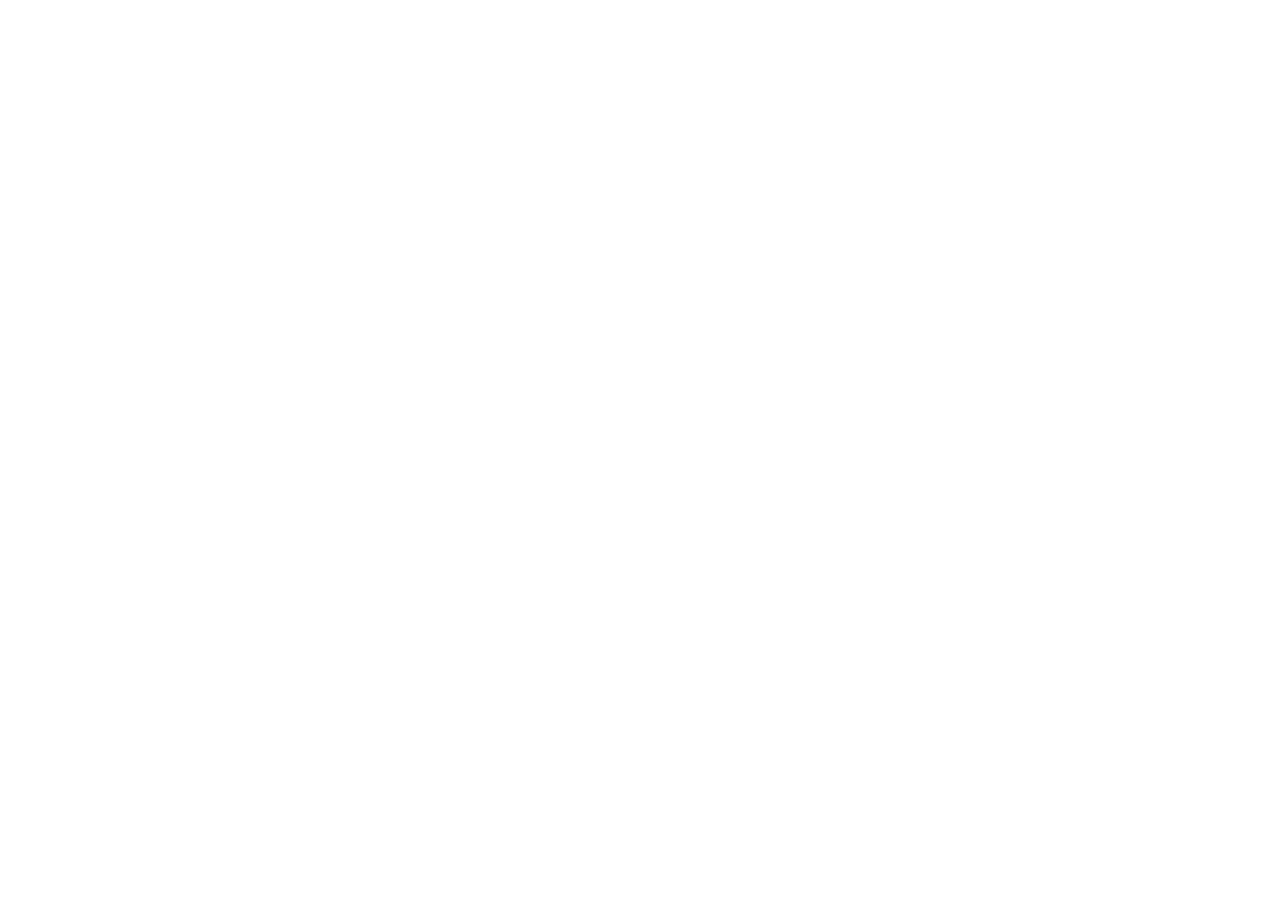
==== actividades.html @ d5a1ee5e "Merge branch 'main' of https://github.com/Proa5-2024/Practico1_5a-o_Ingrid" ====
<!DOCTYPE html>
<html lang="en">
<head>
    <meta charset="UTF-8">
    <meta name="viewport" content="width=device-width, initial-scale=1.0">
    <title>DEPORTES Y JUEGOS </title>
</head>
<body>
    
</body>
</html>
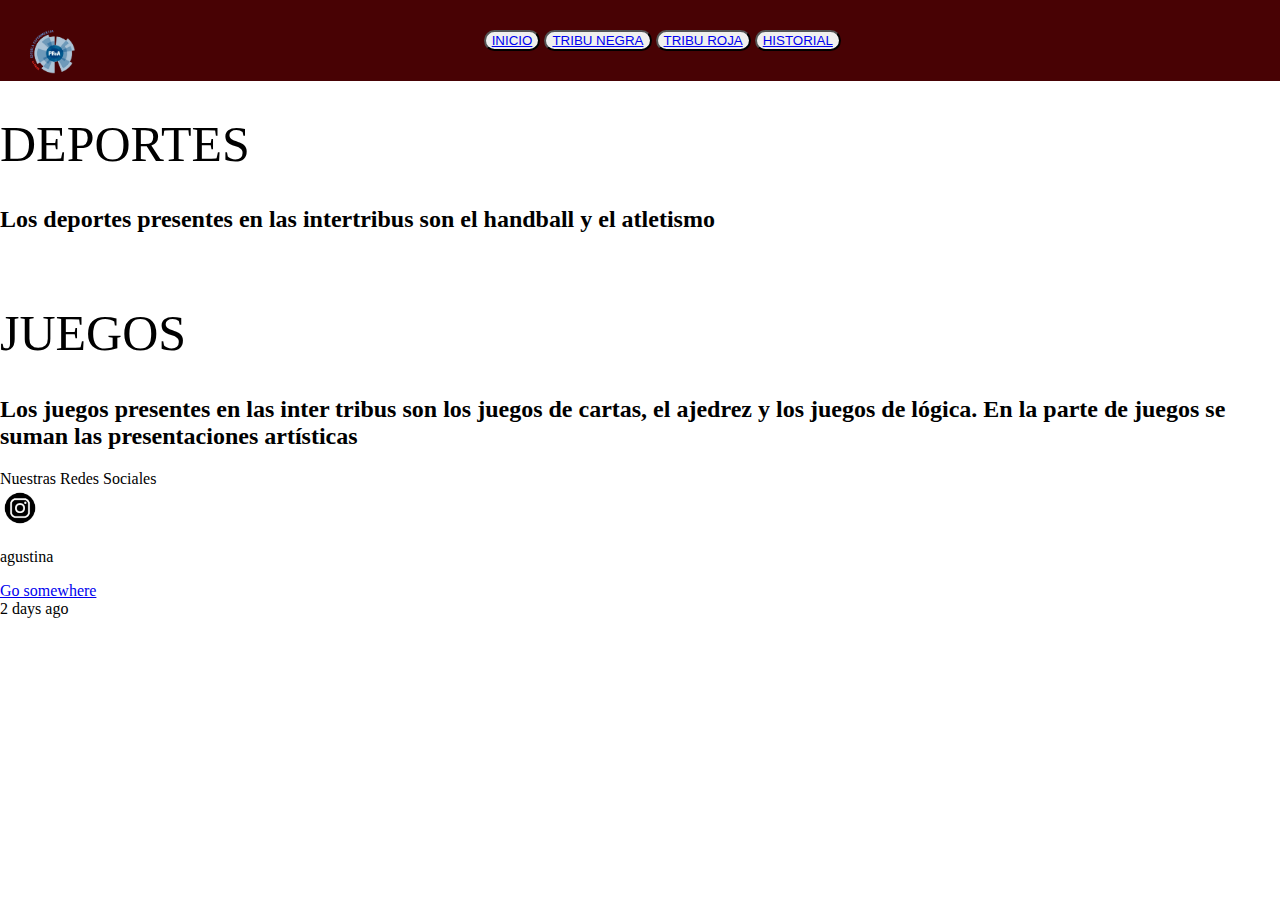
==== commit 9ab7bb31: "Merge branch 'main' of https://github.com/Proa5-2024/Practico1_5a-o_Ingrid" ====
--- a/actividades.html
+++ b/actividades.html
@@ -4,8 +4,38 @@
     <meta charset="UTF-8">
     <meta name="viewport" content="width=device-width, initial-scale=1.0">
     <title>DEPORTES Y JUEGOS </title>
+    <link rel="stylesheet" href="style.css">
 </head>
 <body>
-    
+  <header>
+        <img src="img/logo transparente (2) (5).png" alt="logo proa" widht="44" height="44" style="float:left;">
+        <button><a href="intertribus.html">INICIO</a></button>
+        <button><a href="tribu negra.html">TRIBU NEGRA</a></button>
+        <button><a href="tribu roja.html">TRIBU ROJA</a></button>
+        <button><a href="historial.html">HISTORIAL</a></button>
+    </header>
+    <main>
+        <h1>DEPORTES</h1>
+        <h2>Los deportes presentes en las intertribus son el handball y el atletismo</h2>
+        <br>
+        <h1>JUEGOS</h1>
+        <h2>Los juegos presentes en las inter tribus son los juegos de cartas, el ajedrez y los juegos de lógica.
+            En la parte de juegos se suman las presentaciones artísticas</h2>
+    </main>
 </body>
+<footer>
+    <div class="card text-center">
+        <div class="card-header">
+          Nuestras Redes Sociales
+        </div>
+        <div class="card-body">
+         <img src="img/INSTAGRAM.webp" alt="imagen intagram" height="40" width="40">
+          <p class="card-text">agustina</p>
+          <a href="#" class="btn btn-primary">Go somewhere</a>
+        </div>
+        <div class="card-footer text-body-secondary">
+          2 days ago
+        </div>
+      </div>
+</footer>
 </html>--- a/style.css
+++ b/style.css
@@ -0,0 +1,51 @@
+header {
+    background-color: #480204;
+    color: #fff;
+    padding: 30px;
+    text-align:center;
+}
+
+.container{
+  background-color: antiquewhite;
+  width: 200;
+  height: 40;
+}
+
+h1{
+    font-size: small;
+    font: unset;
+  font-size: 50px;
+}
+
+body {
+    margin: 0;
+}
+main{
+    text-align: left;
+}
+
+button{
+  border-radius: 12px;
+}
+
+.container {
+    display: flex;
+    flex-direction: row;
+  }
+  
+  .texto {
+    flex: 1;
+    padding: 20px;
+  }
+  
+  .imagen {
+    flex: 1;
+    padding: 20px;
+  }
+  
+  .imagen img {
+    max-width: 100%;
+    height: auto;
+  }
+
+  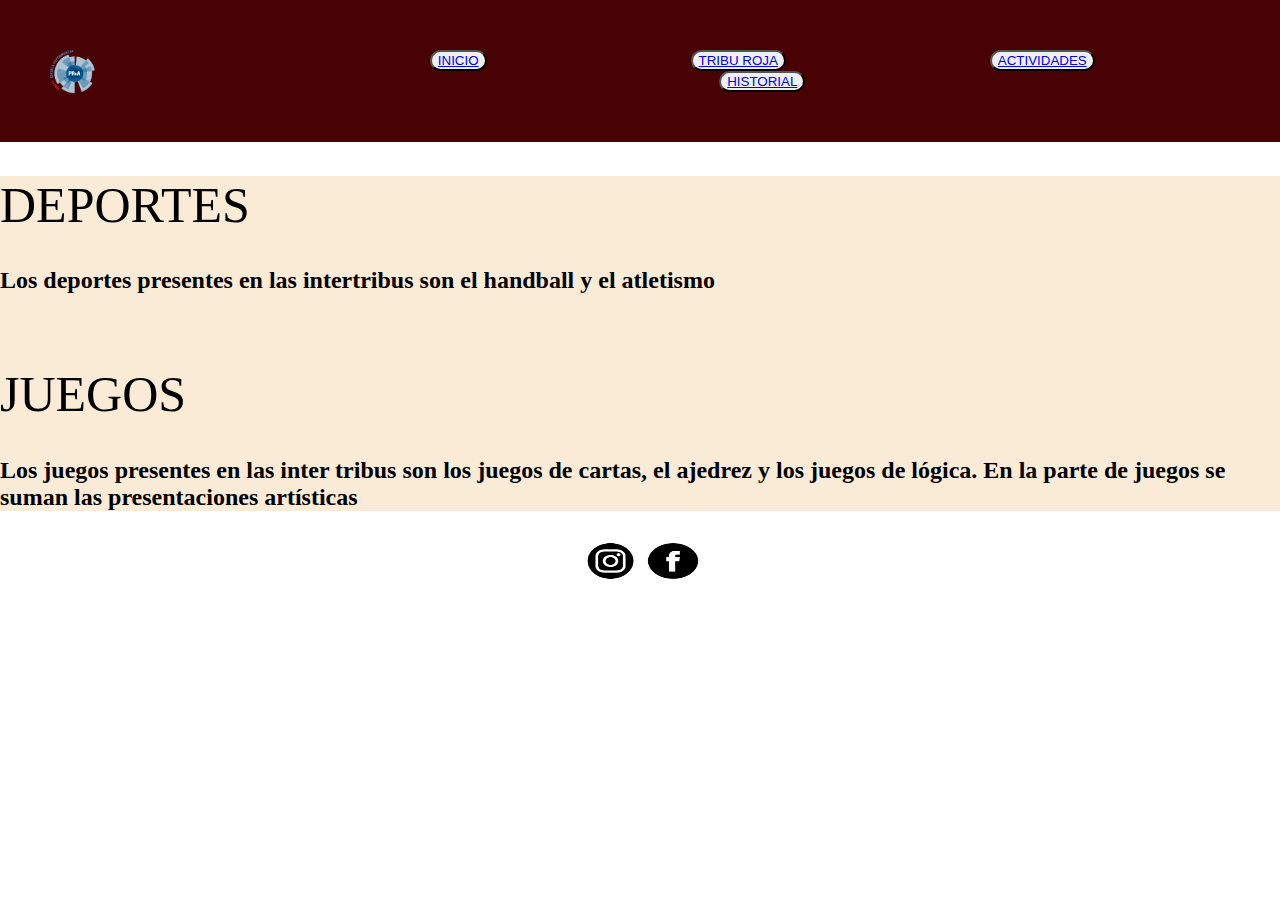
==== commit c90bb694: "jedj" ====
--- a/actividades.html
+++ b/actividades.html
@@ -9,10 +9,12 @@
 <body>
   <header>
         <img src="img/logo transparente (2) (5).png" alt="logo proa" widht="44" height="44" style="float:left;">
-        <button><a href="intertribus.html">INICIO</a></button>
-        <button><a href="tribu negra.html">TRIBU NEGRA</a></button>
-        <button><a href="tribu roja.html">TRIBU ROJA</a></button>
-        <button><a href="historial.html">HISTORIAL</a></button>
+        <div>
+          <button class="botones"><a href="intertribus.html">INICIO</a></button>
+          <button class="botones"><a href="tribu roja.html">TRIBU ROJA</a></button>
+          <button class="botones"><a href="actividades.html">ACTIVIDADES</a></button>
+          <button class="botones"><a href="historial.html">HISTORIAL</a></button>
+        </div>
     </header>
     <main>
         <h1>DEPORTES</h1>
@@ -24,18 +26,9 @@
     </main>
 </body>
 <footer>
-    <div class="card text-center">
-        <div class="card-header">
-          Nuestras Redes Sociales
-        </div>
-        <div class="card-body">
-         <img src="img/INSTAGRAM.webp" alt="imagen intagram" height="40" width="40">
-          <p class="card-text">agustina</p>
-          <a href="#" class="btn btn-primary">Go somewhere</a>
-        </div>
-        <div class="card-footer text-body-secondary">
-          2 days ago
-        </div>
-      </div>
+  <center><div class="contenedor">
+    <a href="https://www.instagram.com/proa_lafalda"><img src="img\insta.png" alt="logo instagram" width="60" height="60"></a>
+    <a href="https://web.facebook.com/proalafalda"><img src="img\fais.png" alt="logo facebook" width="60" height="60"></a>
+</div></center>
 </footer>
 </html>--- a/style.css
+++ b/style.css
@@ -1,20 +1,19 @@
 header {
     background-color: #480204;
     color: #fff;
-    padding: 30px;
+    padding: 50px;
     text-align:center;
 }
 
-.container{
-  background-color: antiquewhite;
-  width: 200;
-  height: 40;
+.contenedor{
+color: #480204;
+
 }
 
 h1{
     font-size: small;
     font: unset;
-  font-size: 50px;
+font-size: 50px;
 }
 
 body {
@@ -22,30 +21,51 @@
 }
 main{
     text-align: left;
+    background-color: antiquewhite;
 }
 
 button{
-  border-radius: 12px;
+border-radius: 12px;
 }
 
 .container {
     display: flex;
     flex-direction: row;
-  }
-  
-  .texto {
+}
+
+.texto {
     flex: 1;
     padding: 20px;
-  }
-  
-  .imagen {
+}
+
+.imagen {
     flex: 1;
     padding: 20px;
-  }
-  
-  .imagen img {
+}
+
+.imagen img {
     max-width: 100%;
     height: auto;
-  }
+}
 
-  +
+
+.claseimg{
+    margin-left: 200;
+    margin-right: 200;
+    text-align: center;
+    border-radius: 15px;
+    padding: 30px;
+}
+
+.botones{
+    margin-left: 200px;
+}
+
+.BarraNav {
+    position: relative;
+    text-align: right;
+    width: 80%;
+    top: -130px;
+    left: 140px;
+}